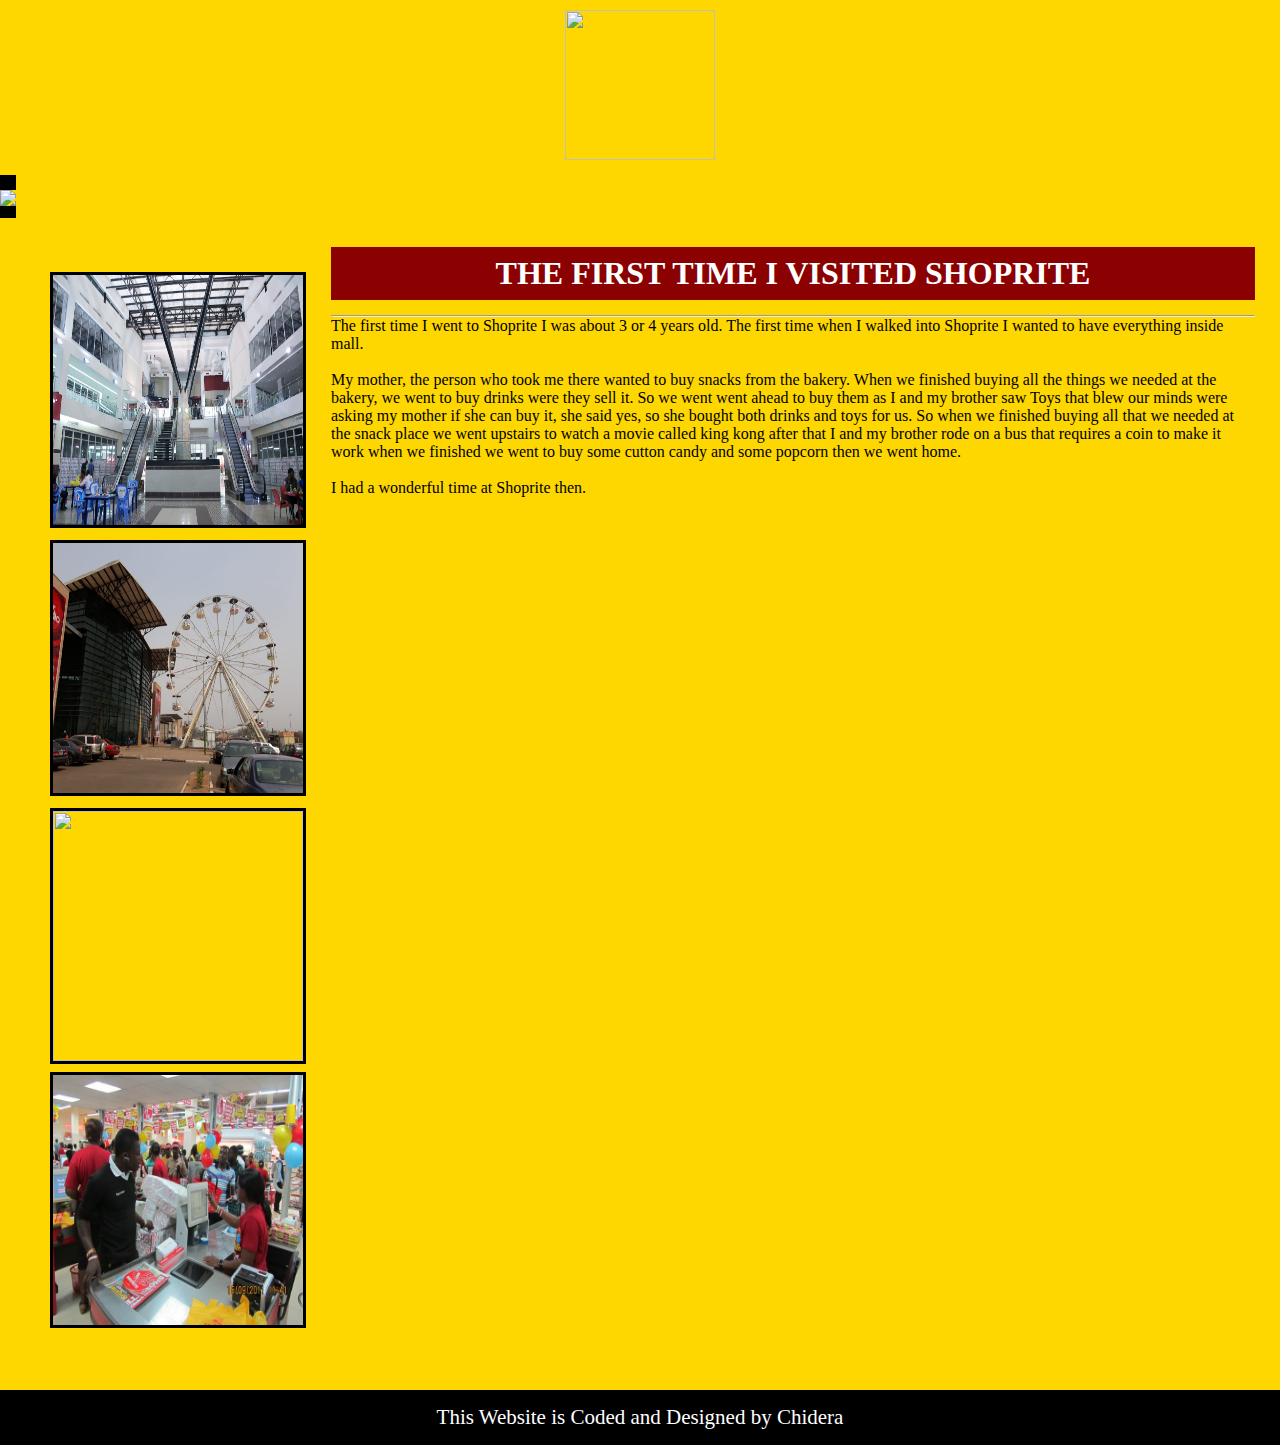
==== index.html @ 0d16a7d8 "Add files via upload" ====
<!DOCTYPE html>
<html>
	<head>
		<title>THE FIRST DAY I VISITED SHOPRITE</title>
		<link rel="stylesheet" href="style.css">
	</head>
	<body>
		<div>
			<div class="logo">
				<img src="shopritelogo.png" width="150px" height="150px">
			</div>
			<div class="frontPicture">
				<img src="shoprite.jpg">
			</div>
			<div class="section2">
				<div class ="images">
					<img src="enugu-mall.jpg" width="250px" height="250px">
					<img src="fareswill.jpg" width="250px" height="250px">
					<img src="shoprite-enugu.jpg" width="250px" height="250px">
					<img src="shprite2.jpg" width= "250px" height="250px">
				</div>
				<div class="textArea">
					<h1>THE FIRST TIME I VISITED SHOPRITE</h1>
					<hr>
					<p>The first time I went to Shoprite I was about 3 or 4 years old. The first time when I walked into Shoprite I wanted to have everything inside mall.<br><br>
					My mother, the person who took me there wanted to buy snacks from the bakery. When we finished buying all the things we needed at the bakery,  we went to buy drinks were they sell it. So we went went ahead to buy them as I and my brother saw Toys that blew our minds were asking my mother if she can buy it, she said yes, so she bought both drinks and toys for us. So when we finished buying all that we needed at the snack place we went upstairs to watch a movie called king kong after that I and my brother rode on a bus that requires a coin to make it work when we finished we went to buy some cutton candy and some popcorn then we went home.<br><br>
I had a wonderful time at Shoprite then.<br><br> 				     
</p>
				</div>
			</div>
		</div>
		<footer>This Website is Coded and Designed by Chidera</footer>
	</body
</html>
---- style.css ----
* {
	margin: 0px;
	padding: 0px;
	background-color: gold;
}

.logo > img {
	display: block;
	margin-left: auto;
	margin-right: auto;
	padding-bottom: 15px;
	padding-top: 10px;
}

.frontPicture > img {
	width: 100%;
	border-top: solid black 15px;
	border-bottom: solid black 12px;
}

.section2 {
	display: flex;
	margin: 25px;
}

.images {
	margin: 25px;
}

.images > img {
	margin-bottom: 8px;
	border: solid black 3px;
}

h1 {
	color: #fff;
	background-color: darkred;
	text-align: center;
	margin-bottom: 15px;
	padding-top: 8px;
	padding-bottom: 8px;
}

footer {
	background-color: black;
	color: white;
	padding-top: 15px;
	padding-bottom: 15px;
	text-align: center;
	font-size: 21px;
}

footer:hover {
	background-color: red;
	color: gold;
}
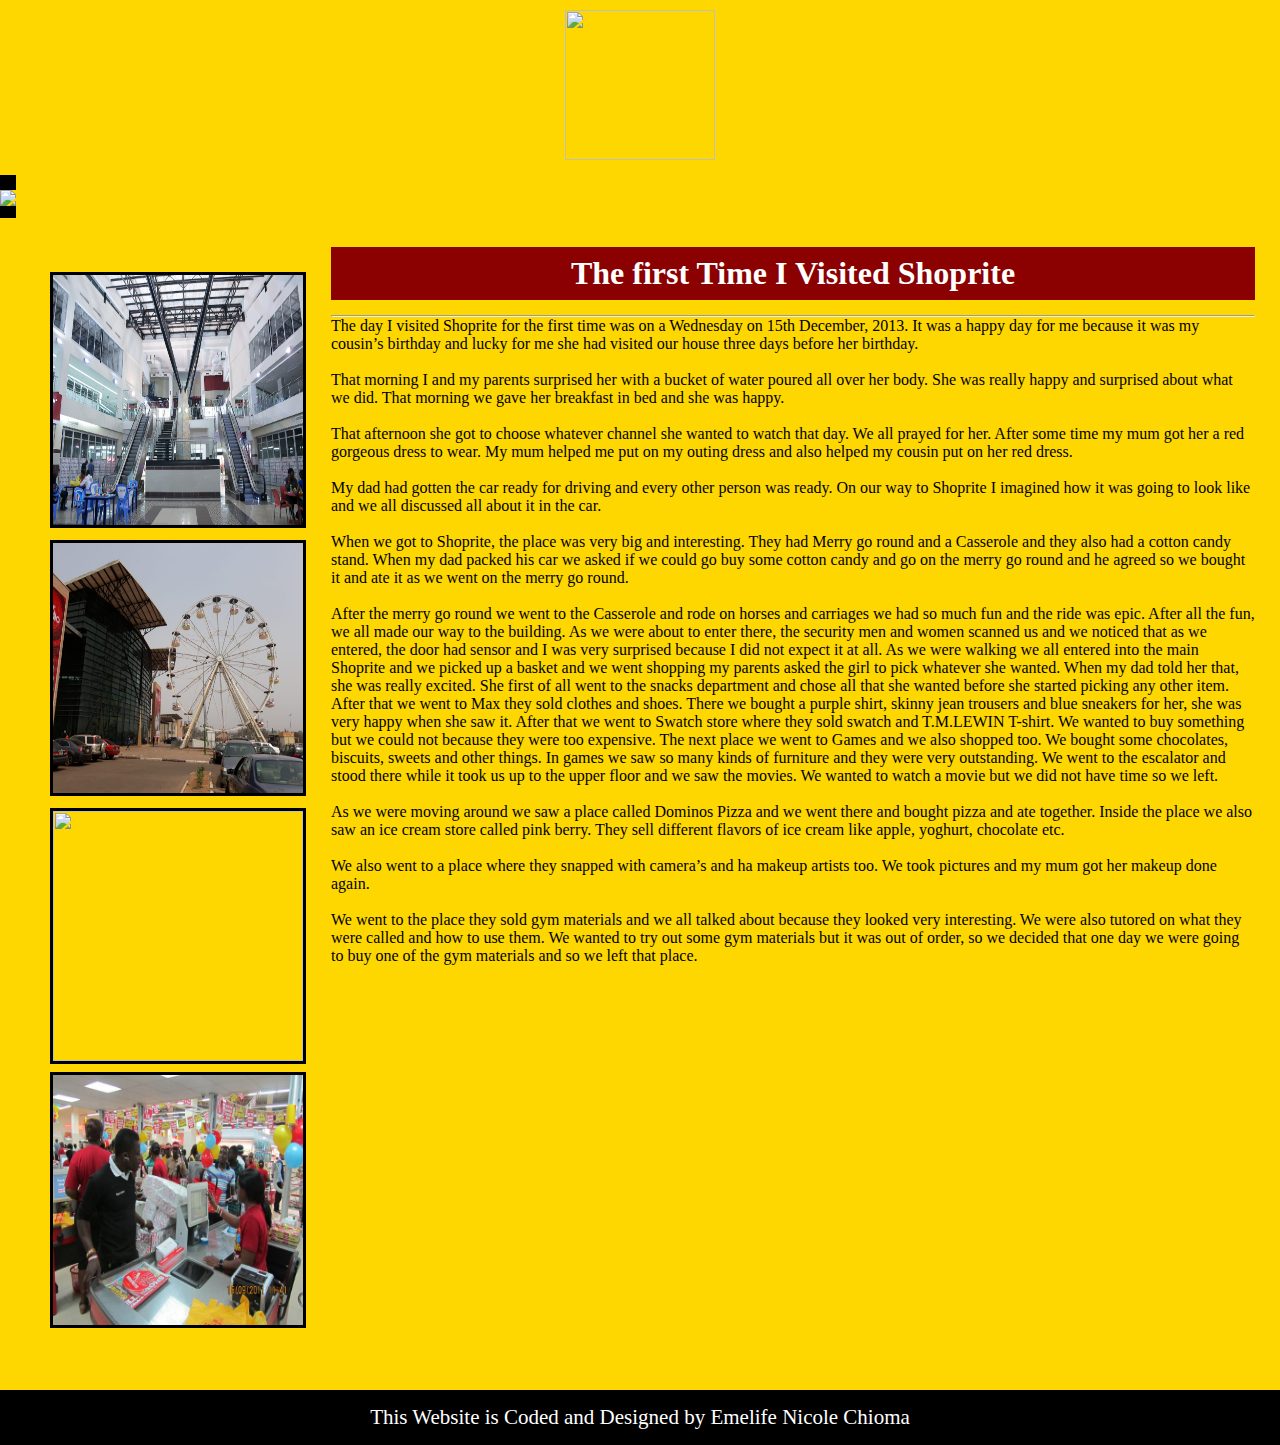
==== commit e4315d42: "Rename index.html.html to index.html" ====
--- a/index.html
+++ b/index.html
@@ -1,7 +1,7 @@
 <!DOCTYPE html>
 <html>
 	<head>
-		<title>THE FIRST DAY I VISITED SHOPRITE</title>
+		<title>The First Time I Visited Shoprite</title>
 		<link rel="stylesheet" href="style.css">
 	</head>
 	<body>
@@ -13,22 +13,28 @@
 				<img src="shoprite.jpg">
 			</div>
 			<div class="section2">
-				<div class ="images">
+				<div class="images">
 					<img src="enugu-mall.jpg" width="250px" height="250px">
 					<img src="fareswill.jpg" width="250px" height="250px">
 					<img src="shoprite-enugu.jpg" width="250px" height="250px">
-					<img src="shprite2.jpg" width= "250px" height="250px">
+					<img src="shprite2.jpg" width="250px" height="250px">
 				</div>
 				<div class="textArea">
-					<h1>THE FIRST TIME I VISITED SHOPRITE</h1>
+					<h1>The first Time I Visited Shoprite</h1>
 					<hr>
-					<p>The first time I went to Shoprite I was about 3 or 4 years old. The first time when I walked into Shoprite I wanted to have everything inside mall.<br><br>
-					My mother, the person who took me there wanted to buy snacks from the bakery. When we finished buying all the things we needed at the bakery,  we went to buy drinks were they sell it. So we went went ahead to buy them as I and my brother saw Toys that blew our minds were asking my mother if she can buy it, she said yes, so she bought both drinks and toys for us. So when we finished buying all that we needed at the snack place we went upstairs to watch a movie called king kong after that I and my brother rode on a bus that requires a coin to make it work when we finished we went to buy some cutton candy and some popcorn then we went home.<br><br>
-I had a wonderful time at Shoprite then.<br><br> 				     
-</p>
+					<p>The day I visited Shoprite for the first time was on a Wednesday on 15th December, 2013. It was a happy day for me because it was my cousin’s birthday and lucky for me she had visited our house three days before her birthday.<br><br>
+   That morning I and my parents surprised her with a bucket of water poured all over her body. She was really happy and surprised about what we did. That morning we gave her breakfast in bed and she was happy.<br><br>   
+	That afternoon she got to choose whatever channel she wanted to watch that day. We all prayed for her. After some time my mum got her a red gorgeous dress to wear. My mum helped me put on my outing dress and also helped my cousin put on her red dress.<br><br>     
+	My dad had gotten the car ready for driving and every other person was ready. On our way to Shoprite I imagined how it was going to look like and we all discussed all about it in the car.<br><br>
+	When we got to Shoprite, the place was very big and interesting. They had Merry go round and a Casserole and they also had a cotton candy stand. When my dad packed his car we asked if we could go buy some cotton candy and go on the merry go round and he agreed so we bought it and ate it as we went on the merry go round.<br><br>  
+	After the merry go round we went to the Casserole and rode on horses and carriages we had so much fun and the ride was epic. After all the fun, we all made our way to the building.																		As we were about to enter there, the security men and women scanned us and we noticed that as we entered, the door had sensor and I was very surprised because I did not expect it at all. As we were walking we all entered into the main Shoprite and we picked up a basket and we went shopping my parents asked the girl to pick whatever she wanted. When my dad told her that, she was really excited. She first of all went to the snacks department and chose all that she wanted before she started picking any other item. 								After that we went to Max they sold clothes and shoes. There we bought a purple shirt, skinny jean trousers and blue sneakers for her, she was very happy when she saw it. After that we went to Swatch store where they sold swatch and T.M.LEWIN T-shirt. We wanted to buy something but we could not because they were too expensive.  													The next place we went to Games and we also shopped too. We bought some chocolates, biscuits, sweets and other things. In games we saw so many kinds of furniture and they were very outstanding.  		We went to the escalator and stood there while it took us up to the upper floor and we saw the movies. We wanted to watch a movie but we did not have time so we left.<br><br> 						
+	As we were moving around we saw a place called Dominos Pizza and we went there and bought pizza and ate together. Inside the place we also saw an ice cream store called pink berry. They sell different flavors of ice cream like apple, yoghurt, chocolate etc.<br><br>    
+	We also went to a place where they snapped with camera’s and ha makeup artists too. We took pictures and my mum got her makeup done again.<br><br>   
+	We went to the place they sold gym materials and we all talked about because they looked very interesting. We were also tutored on what they were called and how to use them. We wanted to try out some gym materials but it was out of order, so we decided that one day we were going to buy one of the gym materials and so we left that place.<br><br>  
+</P>
 				</div>
 			</div>
 		</div>
-		<footer>This Website is Coded and Designed by Chidera</footer>
-	</body
-</html>+		<footer>This Website is Coded and Designed by Emelife Nicole Chioma</footer>
+	</body>
+</html>
